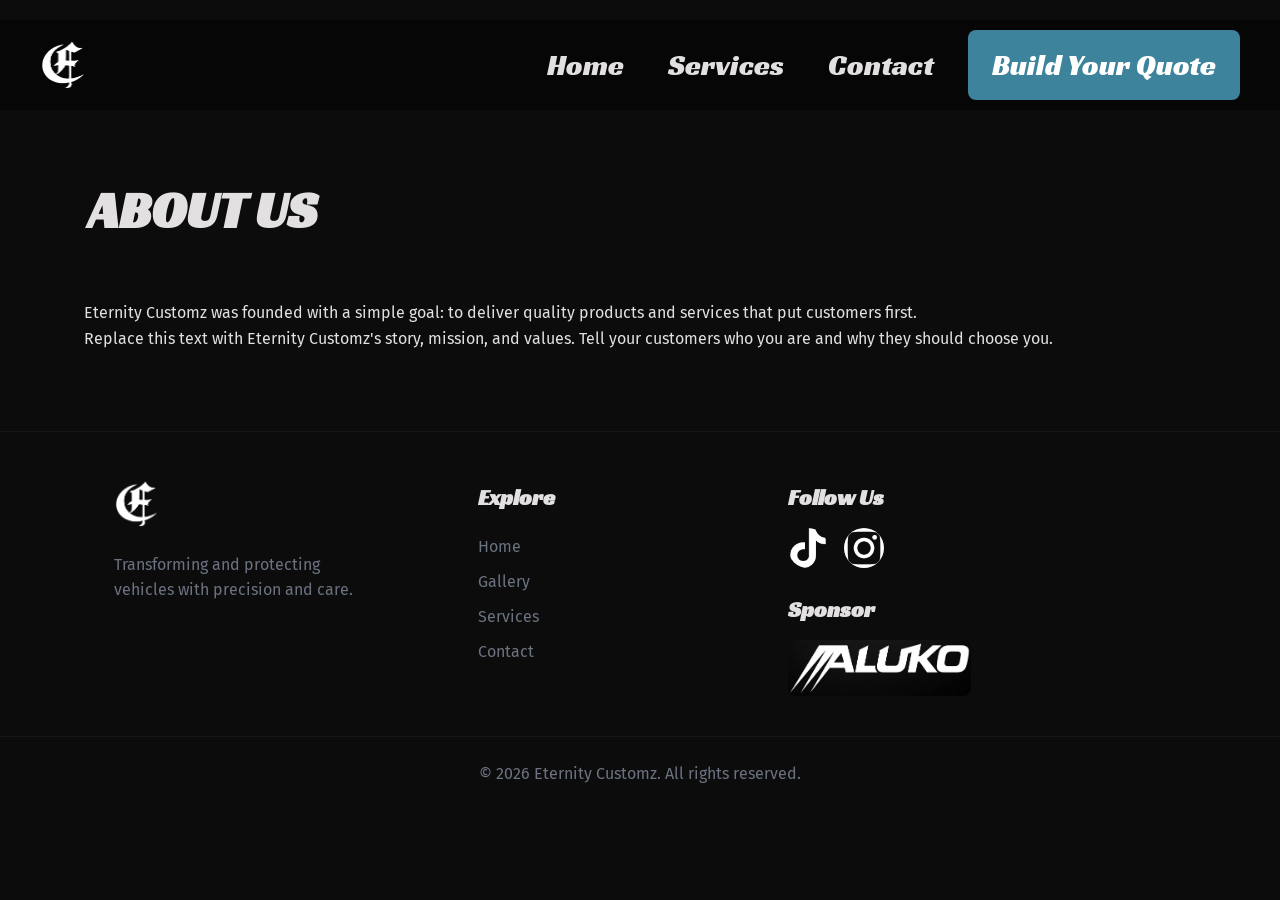
==== about.html @ 19e624a0 "Add files via upload" ====
<!DOCTYPE html>
<html lang="en">
<head>
  <meta charset="UTF-8" />
  <meta name="viewport" content="width=device-width, initial-scale=1.0" />
  <meta name="description" content="Learn more about Your Company and our mission." />
  <title>About | Eternity Customz</title>
  <link rel="icon" type="image/png" href="images/eternityEBlack.png" />
  <link rel="stylesheet" href="css/global-var.css" />
  <link rel="stylesheet" href="css/header.styles.css" />
  <link rel="stylesheet" href="css/footer.styles.css" />
  <link rel="stylesheet" href="css/about.styles.css" />
  <link rel="preconnect" href="https://fonts.googleapis.com">
  <link rel="preconnect" href="https://fonts.gstatic.com" crossorigin>
  <link href="https://fonts.googleapis.com/css2?family=Racing+Sans+One&display=swap" rel="stylesheet">
  <link href="https://fonts.googleapis.com/css2?family=Fira+Sans:ital,wght@0,300;0,400;0,500;0,700;0,900;1,300;1,400;1,500;1,700;1,900&display=swap" rel="stylesheet">
</head>
<body>
  <!-- Include the header -->
  <header  id="header-placeholder"></header>
  
  <main>
    <section class="page-header">
      <div class="container">
        <h1>About Us</h1>
      </div>
    </section>

    <section class="container content">
      <p>Eternity Customz was founded with a simple goal: to deliver quality products
      and services that put customers first.</p>
      <p>Replace this text with Eternity Customz's story, mission, and values. Tell
      your customers who you are and why they should choose you.</p>
    </section>
  </main>

  <footer id="footer-placeholder"></footer>

  <script src="js/main.js"></script>
</body>
</html>
---- css/global-var.css ----
:root {
  --color-primary: #3d839c;
  --color-primary-dark: #3e94b3;
  --color-text: #fffdfde1;
  --color-muted: hsl(220, 9%, 46%);
  --color-bg: #070707f9;
  --color-surface: #313030;
  --color-border: #ffffff0b;
  --radius: 8px;
  --font-heading: "Racing Sans One";
  --font-body: 'Fira Sans', sans-serif;
  --header-height: 90px;
  --hero-height: calc(100vh - var(--header-height));

  /* ===== Type scale =====
     Body text (Fira Sans) — use these for anything in --font-body */
  --text-xs: 0.75rem;
  --text-sm: 0.875rem;
  --text-base: 1rem;
  --text-md: 1.125rem;
  --text-lg: 1.25rem;
  --text-xl: 1.5rem;
  --text-lead: clamp(1rem, 2vw, 1.25rem); /* intro / sub paragraphs */

  /* Headings (Racing Sans One) */
  --heading-xs: 1.1rem;
  --heading-sm: 1.4rem;
  --heading-md: 1.6rem;
  --heading-lg: 1.8rem;
  --heading-xl: 2.5rem;
  --heading-2xl: clamp(2rem, 2.5vw, 2.75rem);
  --heading-3xl: clamp(2.2rem, 5vw, 3.2rem);
  --heading-4xl: clamp(3rem, 5vw, 4.5rem);
}

/* ===== Base / reset ===== */
* {
  box-sizing: border-box;
  margin: 0;
  padding: 0;
}

html {
  scroll-behavior: smooth;
  overflow-x: hidden;
  max-width: 100%;
}

body {
  margin: 0;
  color: var(--color-text);
  background: var(--color-bg);
  font-family: var(--font-body);
  font-size: var(--text-base);
  line-height: 1.6;
  overflow-x: hidden;
  max-width: 100%;
}

/* Media never overflows its container */
img,
video,
svg {
  max-width: 100%;
  height: auto;
}

/* Form controls don't inherit the body font by default */
input,
textarea,
select {
  font-family: inherit;
}

/* Centered content wrapper: capped width on desktop, full viewport on mobile */
.container {
  width: 100%;
  max-width: 90vw;
  margin-inline: auto;
  padding-inline: 1.5rem;
}

@media (max-width: 640px) {
  .container {
    max-width: 100%;
    padding-inline: 1rem;
  }
}
---- css/header.styles.css ----
/* ===== Header / Nav ===== */
.site-header {
  background: var(--color-bg);
  height: var(--header-height);
  display: flex;
  justify-content: space-between;
  align-items: center;
  position: sticky;
  top: 0;
  z-index: 999;
  padding: 1.25rem;
  margin: 1.25rem 0;
}

.nav-container {
  display: flex;
  justify-content: space-between;
  height: 100%;
  width: 100%;
  z-index: 1;
  margin: 0 20px;
  padding: 0;
}

.nav-logo {
  display: flex;
  align-items: center;
  padding: 0;
}

.nav-logo img {
  height: 100%;
  width: auto;
}

.nav-list {
  display: flex;
  align-items: center;
  gap: 1.5rem;
  list-style: none;
  text-align: center;
  text-decoration: none;
  margin: 0;
  padding: 0;
}

.nav-item {
  position: relative;
}

.nav-item a {
  color: var(--color-text);
  font-size: var(--heading-lg);
  font-weight: 500;
  text-decoration: none;
  padding: 10px;
  font-family: var(--font-heading);
}

.nav-item a:hover {
  color: var(--color-primary);
  text-decoration: none;
}

.nav-services-dropdown {
  display: none;
  position: absolute;
  top: 100%;
  left: 0;
  background: var(--color-bg);
  width: max-content;
  max-width: 500px;
  border: 1px solid var(--color-border);
  border-radius: var(--radius);
  padding: 1rem;
}

.nav-item:hover .nav-services-dropdown {
  display: block;
  box-shadow: 0 4px 6px rgba(255, 255, 255, 0.1);
}

.nav-services-dropdown a {
  display: block;
  padding: 0.5rem 0;
  color: var(--color-text);
  text-decoration: none;
  font-size: var(--text-xl);
  font-family: var(--font-body);
  text-align: left;
}

.nav-services-dropdown a:hover {
  color: var(--color-primary);
  text-decoration: none;
}

.nav-quote-btn a {
  display: inline-block;
  padding: 0.75rem 1.5rem;
  border-radius: var(--radius);
  font-size: var(--heading-lg);
  font-family: var(--font-heading);
  cursor: pointer;
  border: none;
  transition: background 0.2s ease;
  text-decoration: none;
  background: var(--color-primary);
  color: #fff;
}

.nav-quote-btn a:hover {
  background: var(--color-primary-dark);
  text-decoration: none;
}

/* Hamburger is hidden on desktop, revealed in the mobile breakpoint below */
.nav-toggle {
  display: none;
  flex-direction: column;
  justify-content: space-between;
  width: 28px;
  height: 20px;
  background: none;
  border: none;
  cursor: pointer;
  padding: 0;
}

.nav-toggle span {
  display: block;
  height: 3px;
  width: 100%;
  background: var(--color-text);
  border-radius: 2px;
  padding: 0;
}

@media screen and (max-width: 960px) {
  .site-header {
    margin: 0;
  }

  .nav-container {
    justify-content: space-between;
    align-items: center;
    margin: 10px 0;
    padding: 0 10px;
  }

  .nav-toggle {
    display: flex;
  }

  .nav-toggle span {
    display: block;
    height: 3px;
    width: 100%;
    background: var(--color-text);
    border-radius: 2px;
  }

  .nav-logo {
    display: flex;
    align-items: center;
    width: 50%;
    height: 100%;
    padding: 0;
  }

  .nav-logo img {
    height: 100%;
    width: auto;
    padding: 0;
  }

  /* Full-screen overlay menu that slides down under the sticky header */
  .nav-list {
    position: fixed;
    top: var(--header-height);
    left: 0;
    width: 100%;
    height: var(--hero-height);
    flex-direction: column;
    justify-content: center;
    gap: 2rem;
    background: var(--color-bg);
    opacity: 0;
    visibility: hidden;
    transform: translateY(-100%);
    transition: opacity 0.4s ease, transform 0.4s ease, visibility 0.4s ease;
    z-index: 998;
    padding: 0;
  }

  .nav-list.active {
    opacity: 1;
    visibility: visible;
    transform: translateY(0);
    font-size: var(--heading-md);
  }

  .nav-item {
    width: 100%;
  }

  .nav-item a {
    font-size: var(--heading-xl);
  }
}

/* Lock background scrolling while the full-screen menu is open.
   html is targeted too because overflow-x: hidden makes it the scroll container */
html.nav-open,
body.nav-open {
  overflow: hidden;
}
---- css/footer.styles.css ----
/* ===== Footer ===== */
.site-footer {
  border-top: 1px solid var(--color-border);
  padding: 3rem 0 1.5rem;
  color: var(--color-muted);
  margin-top: 2rem;
}

.footer-grid {
  display: grid;
  grid-template-columns: 1.2fr 1fr 1.4fr;
  gap: 2.5rem;
  max-width: 1100px;
  margin: 0 auto;
  padding: 0 1.5rem;
  text-align: left;
}

.footer-logo img {
  height: 48px;
  width: auto;
}

.footer-brand p {
  margin: 1rem 0 0;
  max-width: 260px;
}

.footer-links {
  display: flex;
  flex-direction: column;
  gap: 0.6rem;
}

.footer-links h3 {
  color: var(--color-text);
  font-family: var(--font-heading);
  font-size: var(--heading-sm);
  margin: 0 0 0.5rem;
}

.footer-links a {
  color: var(--color-muted);
  text-decoration: none;
}

.footer-links a:hover {
  color: var(--color-primary);
}

.footer-social h3 {
  color: var(--color-text);
  font-family: var(--font-heading);
  font-size: var(--heading-sm);
  margin: 0 0 0.75rem;
}

.footer-social h3 + .social-icons + h3 {
  margin-top: 1.5rem;
}

.social-icons {
  display: flex;
  gap: 1rem;
}

.social-icons a {
  display: inline-flex;
  width: 40px;
  height: 40px;
  border-radius: 50%;
  overflow: hidden;
  transition: transform 0.2s ease, opacity 0.2s ease;
}

.social-icons a:hover {
  transform: translateY(-2px);
  opacity: 0.85;
}

.social-icons img {
  width: 100%;
  height: 100%;
  object-fit: cover;
}

.social-icons--sponsor a {
  width: auto;
  height: auto;
  border-radius: 8px;
}

.social-icons--sponsor img {
  width: auto;
  height: 56px;
  object-fit: contain;
}

.footer-bottom {
  border-top: 1px solid var(--color-border);
  margin-top: 2.5rem;
  padding-top: 1.5rem;
  text-align: center;
}

.footer-bottom p {
  margin: 0;
}

@media screen and (max-width: 960px) {
  .footer-grid {
    grid-template-columns: 1fr;
    text-align: center;
  }

  .footer-brand p {
    margin-inline: auto;
  }

  .footer-links {
    align-items: center;
  }

  .social-icons {
    justify-content: center;
  }
}
---- css/about.styles.css ----
/* =========================================================
   About page
   Broken out from the former global styles.css
   ========================================================= */

/* ===== Page heading ===== */
.page-header {
  padding-top: 2.5rem;
}

.page-header h1 {
  font-family: var(--font-heading);
  font-size: var(--heading-3xl);
  text-align: left;
  text-transform: uppercase;
}

/* ===== Content ===== */
.content {
  padding: 3rem 1.25rem;
}
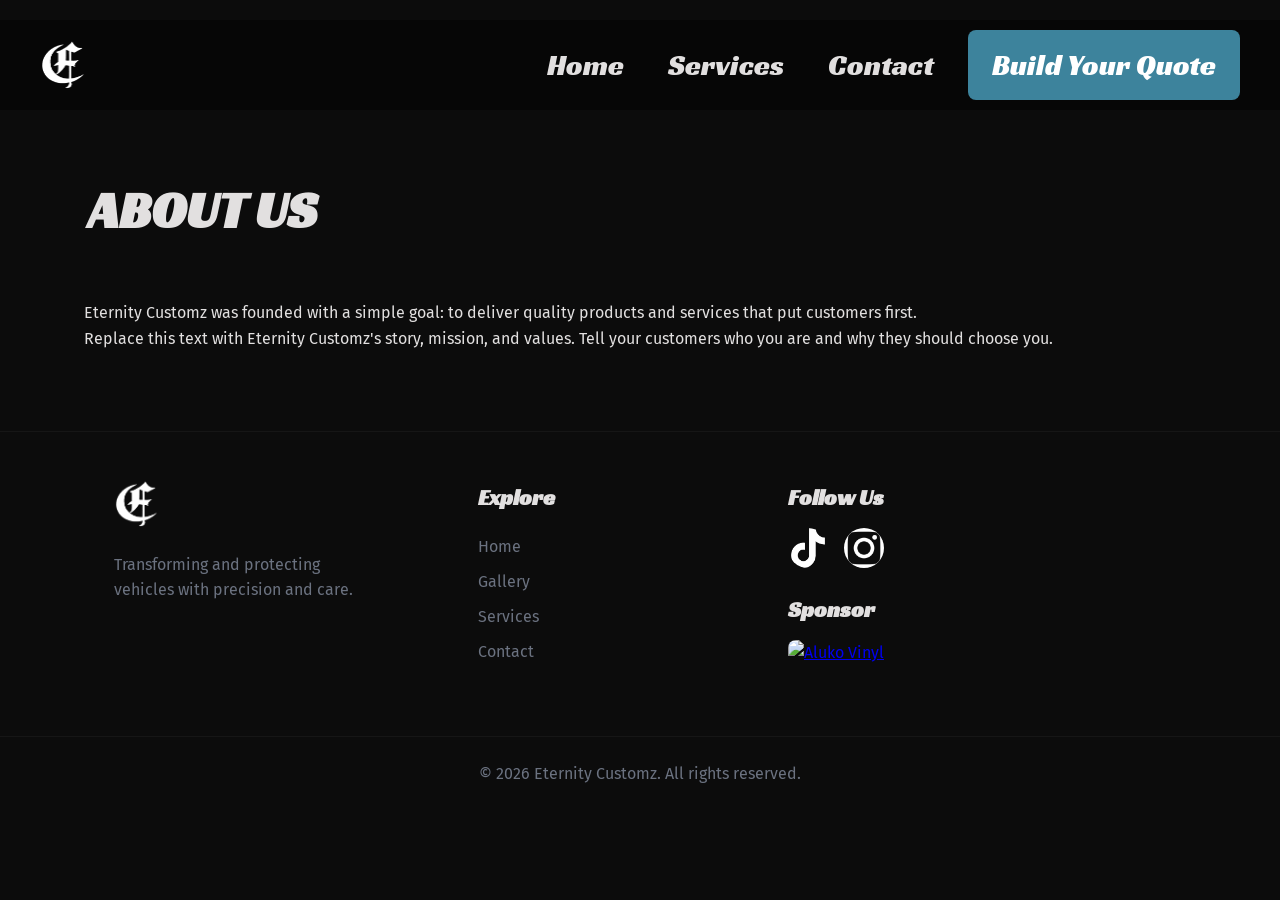
==== commit 998d3e46: "fix image path" ====
--- a/about.html
+++ b/about.html
@@ -5,7 +5,7 @@
   <meta name="viewport" content="width=device-width, initial-scale=1.0" />
   <meta name="description" content="Learn more about Your Company and our mission." />
   <title>About | Eternity Customz</title>
-  <link rel="icon" type="image/png" href="images/eternityEBlack.png" />
+  <link rel="icon" type="image/png" href="./images/eternityEBlack.png" />
   <link rel="stylesheet" href="css/global-var.css" />
   <link rel="stylesheet" href="css/header.styles.css" />
   <link rel="stylesheet" href="css/footer.styles.css" />
--- a/css/header.styles.css
+++ b/css/header.styles.css
@@ -208,6 +208,10 @@
   .nav-item a {
     font-size: var(--heading-xl);
   }
+
+  .nav-item:hover .nav-services-dropdown {
+    display: none;
+  }
 }
 
 /* Lock background scrolling while the full-screen menu is open.
--- a/css/footer.styles.css
+++ b/css/footer.styles.css
@@ -81,7 +81,7 @@
 .social-icons img {
   width: 100%;
   height: 100%;
-  object-fit: cover;
+  object-fit: contain;
 }
 
 .social-icons--sponsor a {
